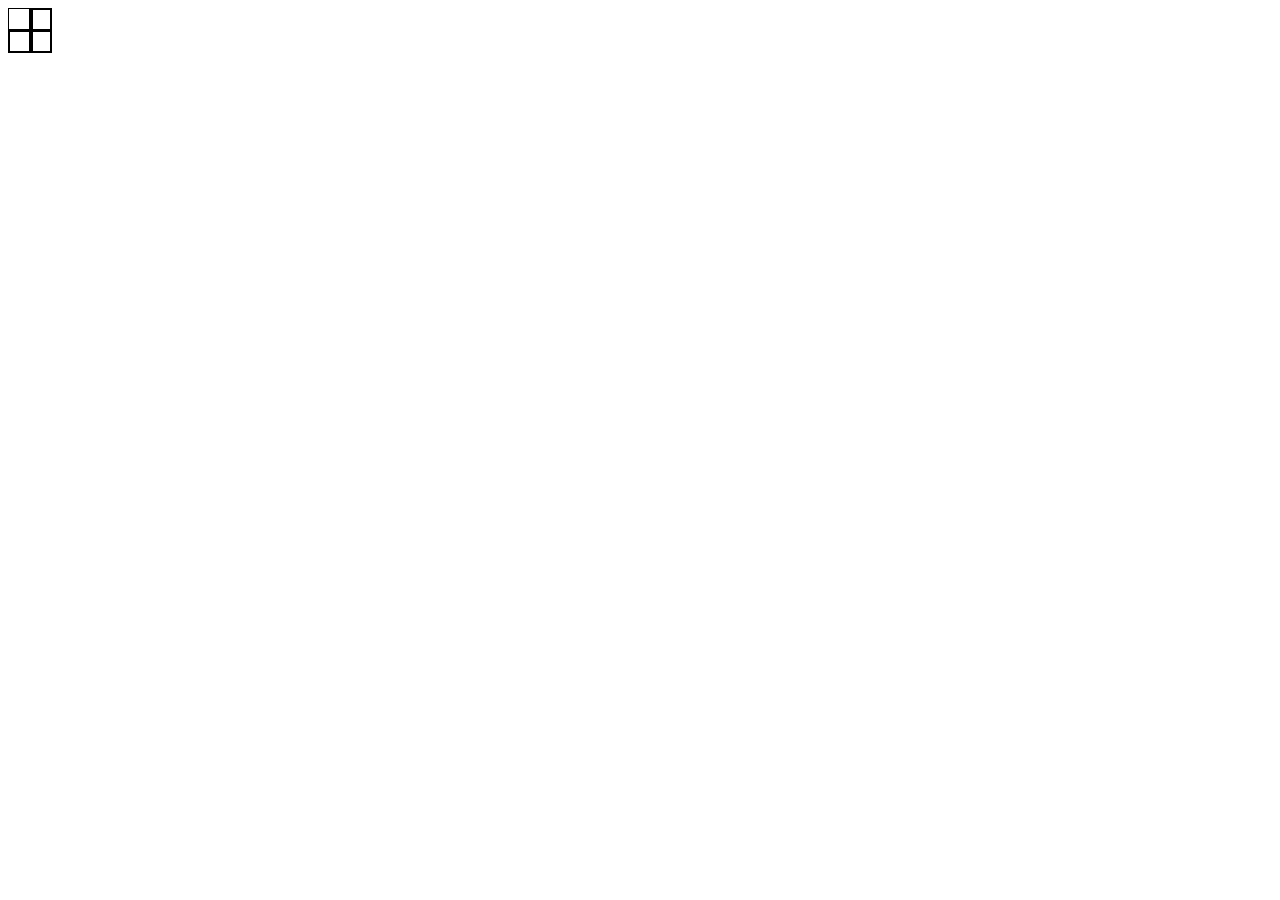
==== index.html @ 7766320b "create simple field for adding numbers" ====
<!DOCTYPE html>
<html>
<head>
    <link rel="stylesheet" type="text/css" href="css.css"/>
    <script src="https://ajax.googleapis.com/ajax/libs/jquery/2.1.3/jquery.min.js"></script>
    <script src="js.js"></script>
    <meta http-equiv=Content-Type content="text/html;charset=UTF-8"/>
    <title>Japanise</title>
</head>
<body>
<div class="crossword">
    <div class="crossword__row">
        <div class="crossword__cell"></div>
        <div class="crossword__cell JS-ColumnNumbers">
            <div class="JS-ColumnNumbers-Row">
                <div class="cell cell_number-columns JS-ColumnNumbers-Cell" contenteditable="true">
                </div>
            </div>
        </div>
    </div>
    <div class="crossword__row">
        <div class="crossword__cell JS-RowNumbers">
            <div class="row JS-RowNumbers-Row">
                <div class="cell cell_number-rows JS-RowNumbers-Cell" contenteditable="true">
                </div>
            </div>
        </div>
        <div class="crossword__cell JS-MainField">
            <div class="row JS-MainField-Row">
                <div class="cell cell_main-field  JS-MainField-Cell">
                </div>
            </div>
        </div>
    </div>
</div>
</body>
</html>
---- css.css ----
.cell {
    float: left;
    width: 20px;
    height: 20px;
    max-width: 20px;
    max-height: 20px;
    overflow: hidden;
    box-sizing: border-box;
    font-size: 14px;
    line-height: 20px;
    text-align: center;
}

    .cell_number-columns {
        border-top: 1px solid black;
        border-right: 1px solid black;
    }

    .cell_number-rows {
        border-bottom: 1px solid black;
        border-left: 1px solid black;
    }

    .cell_main-field {
        border-bottom: 1px solid black;
        border-right: 1px solid black;
    }

        .cell_number-columns:nth-child(5n-4),
        .cell_main-field:nth-child(5n-4) {
            border-left: 2px solid black;
        }

.row {
    overflow: hidden;
}
    .row:nth-child(5n-4) {
        border-top: 1px solid black;
    }

.crossword {
    display: table;
}

    .crossword__row {
        display: table-row;
    }

    .crossword__cell {
        display: table-cell;
        border: 1px solid black;
    }
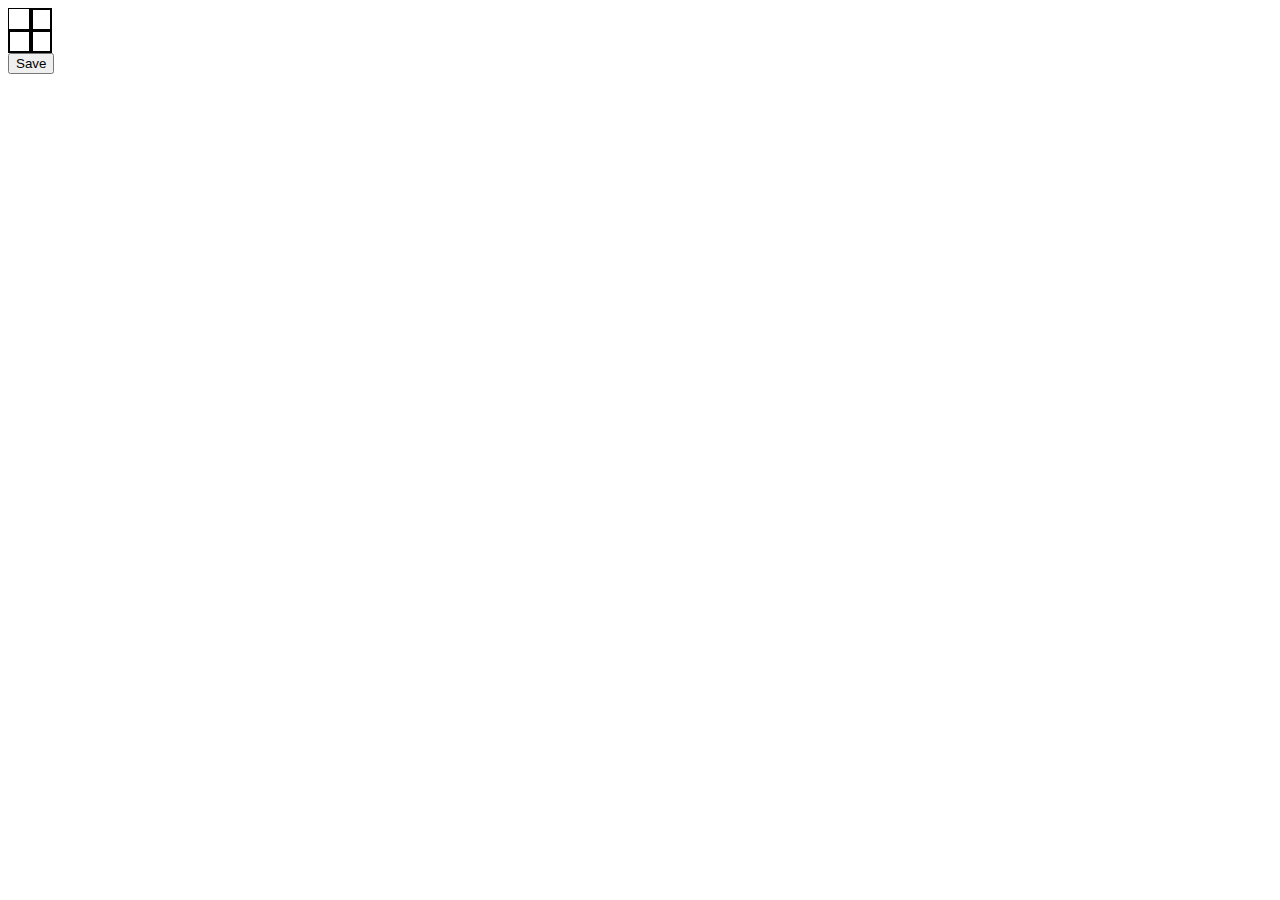
==== commit 6fb49c2e: "add clicks for main field and save numbers to JSON" ====
--- a/index.html
+++ b/index.html
@@ -5,7 +5,7 @@
     <script src="https://ajax.googleapis.com/ajax/libs/jquery/2.1.3/jquery.min.js"></script>
     <script src="js.js"></script>
     <meta http-equiv=Content-Type content="text/html;charset=UTF-8"/>
-    <title>Japanise</title>
+    <title>Japanise Crosswords</title>
 </head>
 <body>
 <div class="crossword">
@@ -33,5 +33,6 @@
         </div>
     </div>
 </div>
+<button class="JS-Save" value="Save">Save</button>
 </body>
 </html>--- a/css.css
+++ b/css.css
@@ -6,7 +6,7 @@
     max-height: 20px;
     overflow: hidden;
     box-sizing: border-box;
-    font-size: 14px;
+    font-size: 12px;
     line-height: 20px;
     text-align: center;
 }
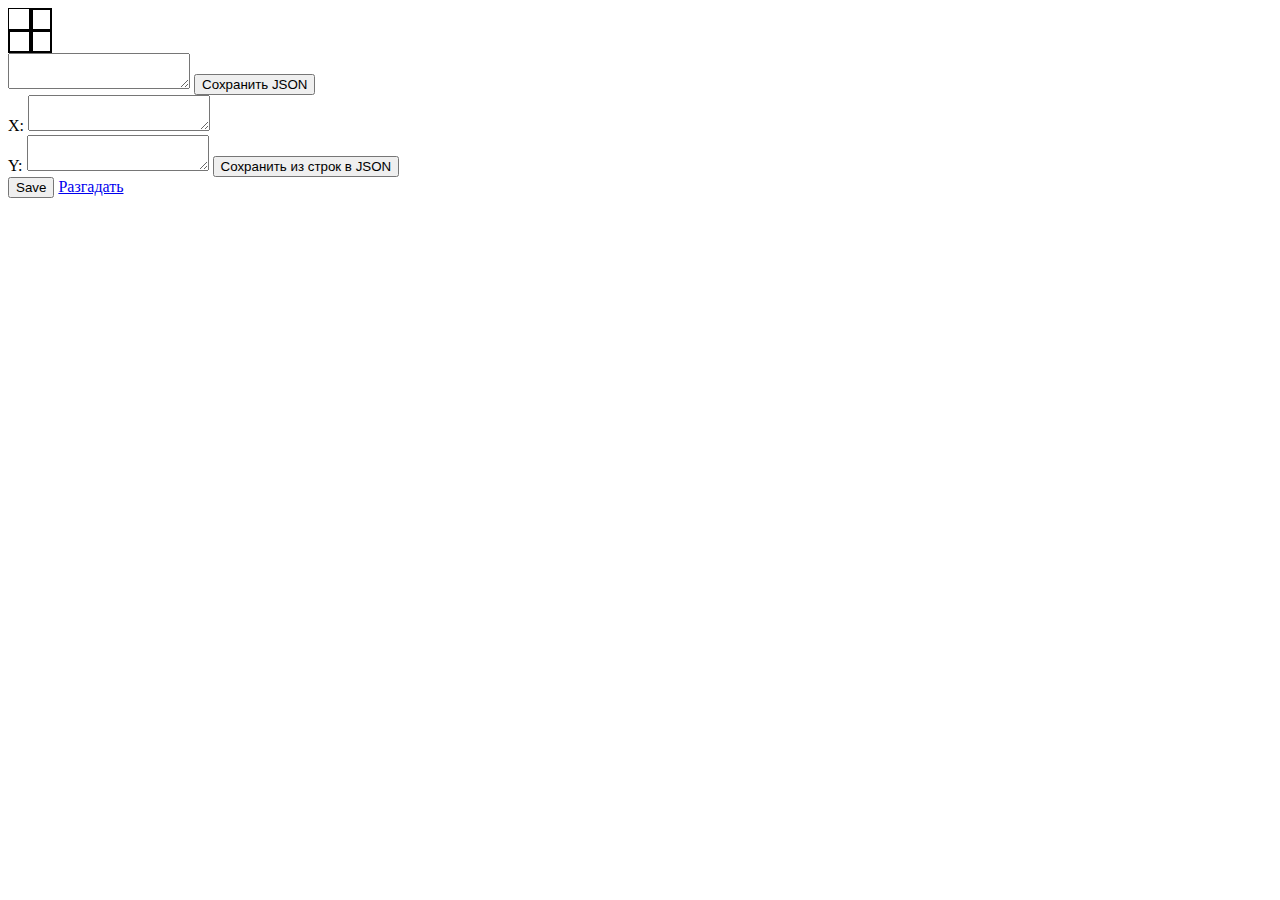
==== commit 2d1e6bc0: "add easier varian to create crossword" ====
--- a/index.html
+++ b/index.html
@@ -2,7 +2,7 @@
 <html>
 <head>
     <link rel="stylesheet" type="text/css" href="css.css"/>
-    <script src="https://ajax.googleapis.com/ajax/libs/jquery/2.1.3/jquery.min.js"></script>
+    <script src="jquery.min.js"></script>
     <script src="js.js"></script>
     <meta http-equiv=Content-Type content="text/html;charset=UTF-8"/>
     <title>Japanise Crosswords</title>
@@ -33,6 +33,23 @@
         </div>
     </div>
 </div>
+<div>
+    <textarea class="JS-Save-Json-Text"></textarea>
+    <button class="JS-Save-Json-Button">Сохранить JSON</button>
+</div>
+
+<div>
+    X:
+    <textarea class="JS-Save-FromString-X"></textarea><br/>
+    Y:
+    <textarea class="JS-Save-FromString-Y"></textarea>
+    <button class="JS-Save-FromString-Button">Сохранить из строк в JSON</button>
+</div>
+
 <button class="JS-Save" value="Save">Save</button>
+<a href="results.html">Разгадать</a>
+<script>
+    $(function() {crossword.makeNumbers();  });
+</script>
 </body>
 </html>